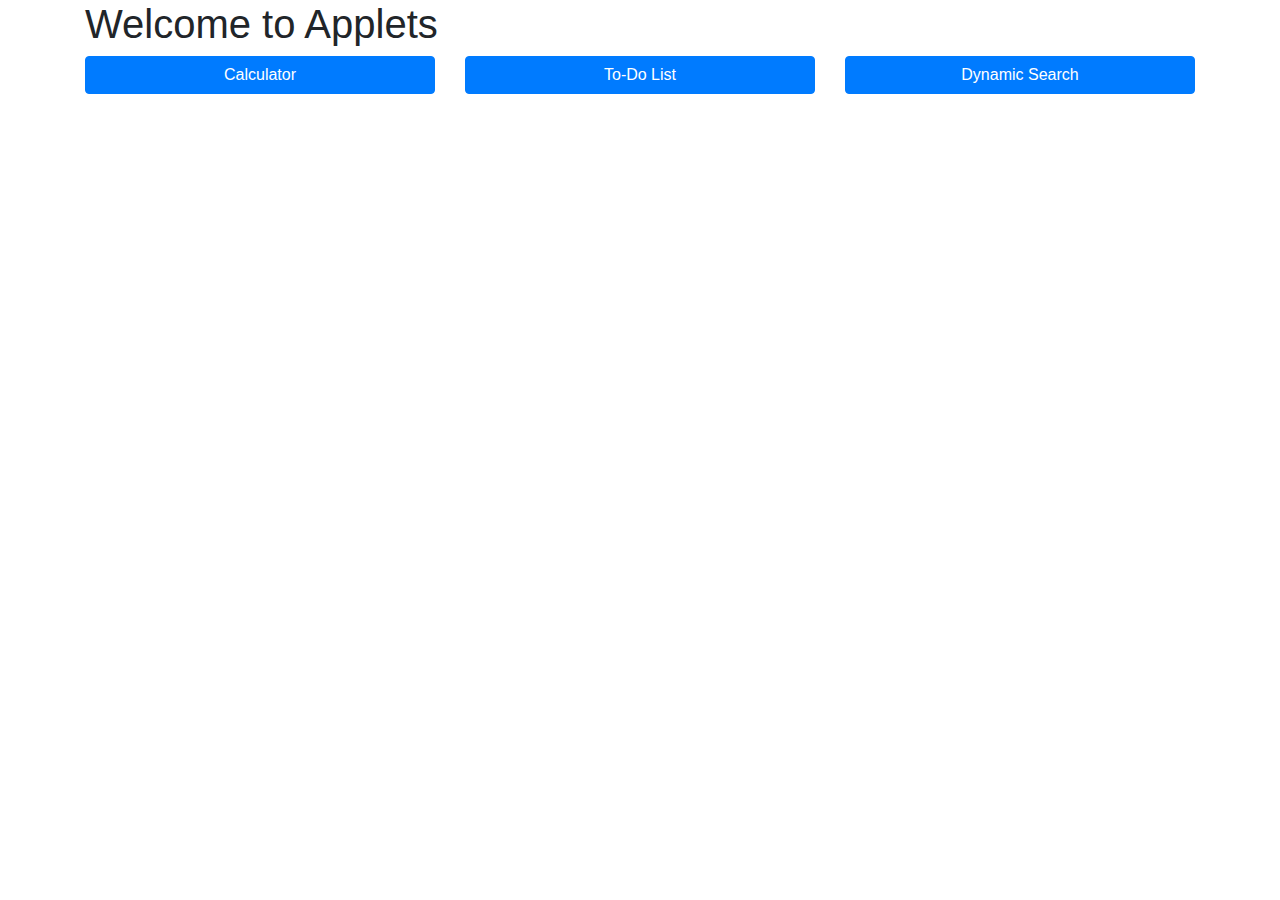
==== projects/index.html @ 7137bcc9 "initial commit" ====
<!DOCTYPE html>
<html lang="en">
<head>
    <meta charset="UTF-8">
    <meta name="viewport" content="width=device-width, initial-scale=1.0">
    <title>Applets</title>
    <!-- Bootstrap CDN -->
    <link href="https://stackpath.bootstrapcdn.com/bootstrap/4.5.2/css/bootstrap.min.css" rel="stylesheet">
    <!-- Custom CSS -->
    <link rel="stylesheet" href="css/style.css">
</head>
<body>
    <div class="container">
        <h1>Welcome to Applets</h1>
        <div class="row">
            <div class="col-md-4">
                <a href="applets/calculator/index.html" class="btn btn-primary btn-block">Calculator</a>
            </div>
            <div class="col-md-4">
                <a href="applets/todolist/index.html" class="btn btn-primary btn-block">To-Do List</a>
            </div>
            <div class="col-md-4">
                <a href="applets/dynamicSearch/index.html" class="btn btn-primary btn-block">Dynamic Search</a>
            </div>
        </div>
    </div>
</body>
</html>
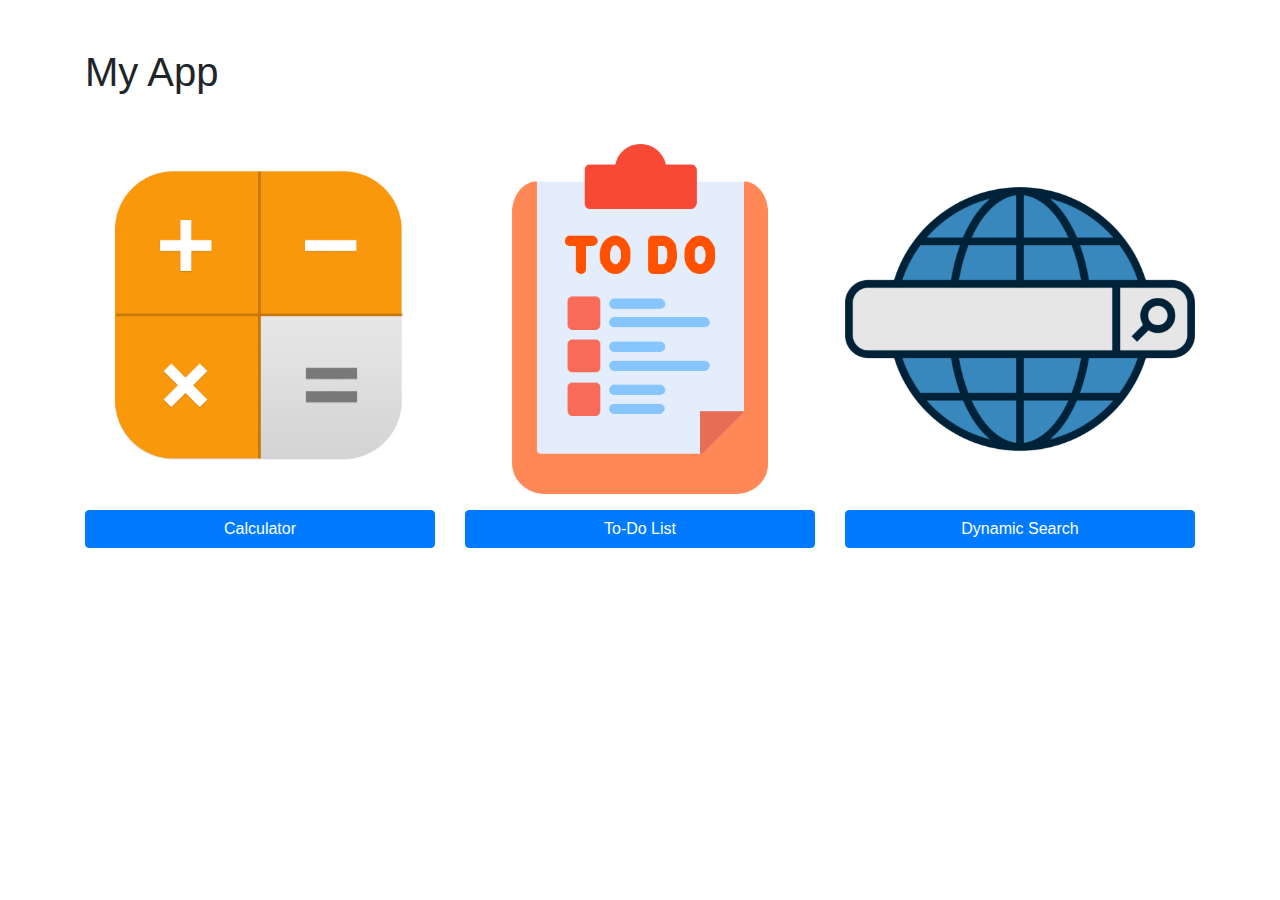
==== commit 5f40fc89: "initial commit" ====
--- a/projects/index.html
+++ b/projects/index.html
@@ -3,23 +3,27 @@
 <head>
     <meta charset="UTF-8">
     <meta name="viewport" content="width=device-width, initial-scale=1.0">
-    <title>Applets</title>
+    <title>MY_APP</title>
     <!-- Bootstrap CDN -->
     <link href="https://stackpath.bootstrapcdn.com/bootstrap/4.5.2/css/bootstrap.min.css" rel="stylesheet">
-    <!-- Custom CSS -->
     <link rel="stylesheet" href="css/style.css">
+
+    
 </head>
 <body>
     <div class="container">
-        <h1>Welcome to Applets</h1>
-        <div class="row">
+        <h1 class="mt-5">My App</h1>
+        <div class="row mt-5">
             <div class="col-md-4">
+                <img src="img/Calculator.webp" alt="Calculator Image" class="img-fluid mb-3">
                 <a href="applets/calculator/index.html" class="btn btn-primary btn-block">Calculator</a>
             </div>
             <div class="col-md-4">
+                <img src="img/todolist.png" alt="To-Do List Image" class="img-fluid mb-3">
                 <a href="applets/todolist/index.html" class="btn btn-primary btn-block">To-Do List</a>
             </div>
             <div class="col-md-4">
+                <img src="img/dynamicsearch.png" alt="Dynamic Search Image" class="img-fluid mb-3">
                 <a href="applets/dynamicSearch/index.html" class="btn btn-primary btn-block">Dynamic Search</a>
             </div>
         </div>
--- a/projects/css/style.css
+++ b/projects/css/style.css
@@ -0,0 +1,6 @@
+/* Custom styles */
+.app-img {
+    width: 150px; /* Set width */
+    height: 150px; /* Set height */
+    object-fit: cover; /* Maintain aspect ratio and cover container */
+}
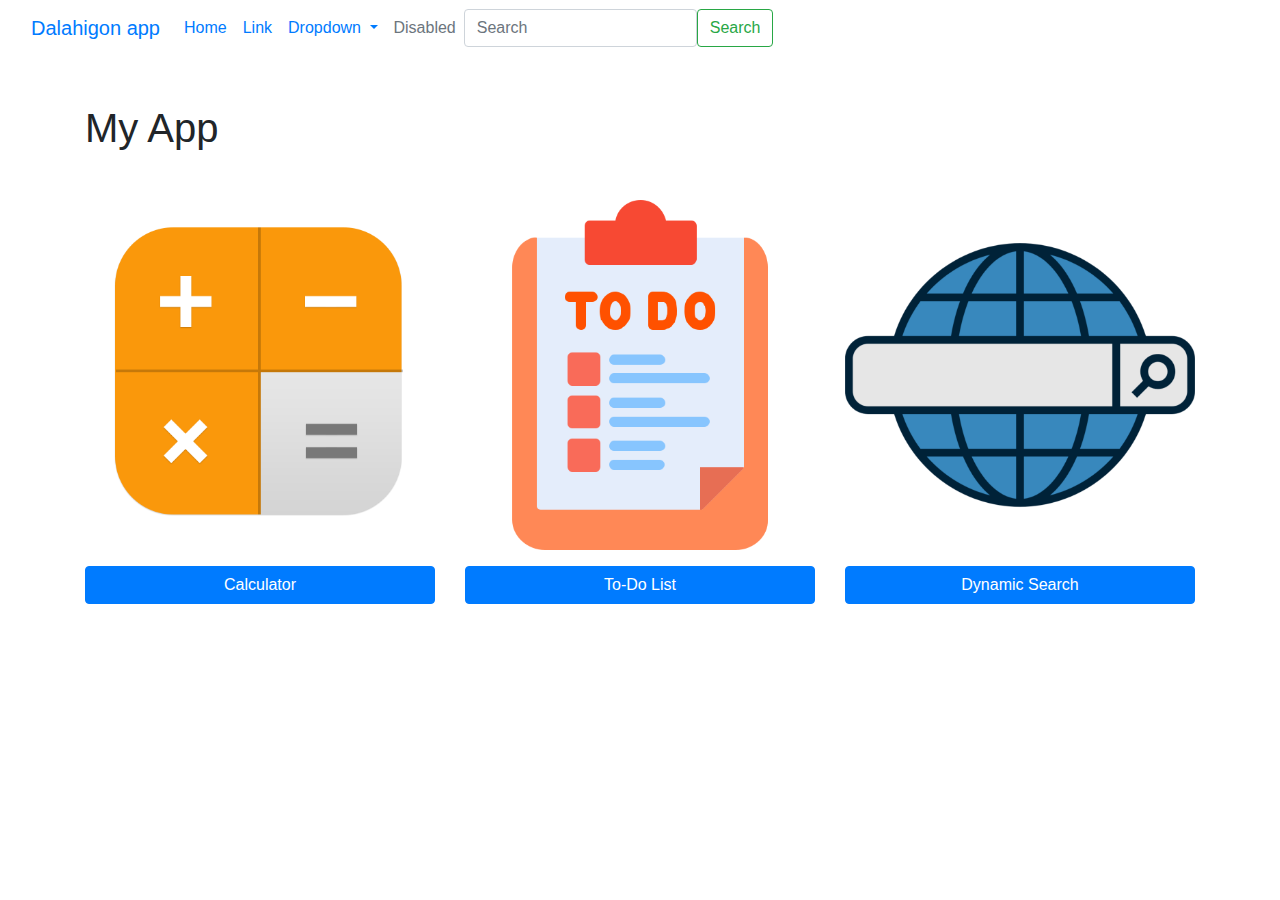
==== commit 9c4851c8: "add navbar in index.html" ====
--- a/projects/index.html
+++ b/projects/index.html
@@ -10,21 +10,57 @@
 
     
 </head>
+<nav class="navbar navbar-expand-lg bg-body-tertiary">
+    <div class="container-fluid">
+      <a class="navbar-brand" href="./index.html">Dalahigon app</a>
+      <button class="navbar-toggler" type="button" data-bs-toggle="collapse" data-bs-target="#navbarSupportedContent" aria-controls="navbarSupportedContent" aria-expanded="false" aria-label="Toggle navigation">
+        <span class="navbar-toggler-icon"></span>
+      </button>
+      <div class="collapse navbar-collapse" id="navbarSupportedContent">
+        <ul class="navbar-nav me-auto mb-2 mb-lg-0">
+          <li class="nav-item">
+            <a class="nav-link active" aria-current="page" href="#">Home</a>
+          </li>
+          <li class="nav-item">
+            <a class="nav-link" href="#">Link</a>
+          </li>
+          <li class="nav-item dropdown">
+            <a class="nav-link dropdown-toggle" href="#" role="button" data-bs-toggle="dropdown" aria-expanded="false">
+              Dropdown
+            </a>
+            <ul class="dropdown-menu">
+              <li><a class="dropdown-item" href="#">Action</a></li>
+              <li><a class="dropdown-item" href="#">Another action</a></li>
+              <li><hr class="dropdown-divider"></li>
+              <li><a class="dropdown-item" href="#">Something else here</a></li>
+            </ul>
+          </li>
+          <li class="nav-item">
+            <a class="nav-link disabled" aria-disabled="true">Disabled</a>
+          </li>
+        </ul>
+        <form class="d-flex" role="search">
+          <input class="form-control me-2" type="search" placeholder="Search" aria-label="Search">
+          <button class="btn btn-outline-success" type="submit">Search</button>
+        </form>
+      </div>
+    </div>
+  </nav>
 <body>
     <div class="container">
         <h1 class="mt-5">My App</h1>
         <div class="row mt-5">
             <div class="col-md-4">
                 <img src="img/Calculator.webp" alt="Calculator Image" class="img-fluid mb-3">
-                <a href="applets/calculator/index.html" class="btn btn-primary btn-block">Calculator</a>
+                <a href="calculator/index.html" class="btn btn-primary btn-block">Calculator</a>
             </div>
             <div class="col-md-4">
                 <img src="img/todolist.png" alt="To-Do List Image" class="img-fluid mb-3">
-                <a href="applets/todolist/index.html" class="btn btn-primary btn-block">To-Do List</a>
+                <a href="todolist/index.html" class="btn btn-primary btn-block">To-Do List</a>
             </div>
             <div class="col-md-4">
                 <img src="img/dynamicsearch.png" alt="Dynamic Search Image" class="img-fluid mb-3">
-                <a href="applets/dynamicSearch/index.html" class="btn btn-primary btn-block">Dynamic Search</a>
+                <a href="dynamicSearch/index.html" class="btn btn-primary btn-block">Dynamic Search</a>
             </div>
         </div>
     </div>
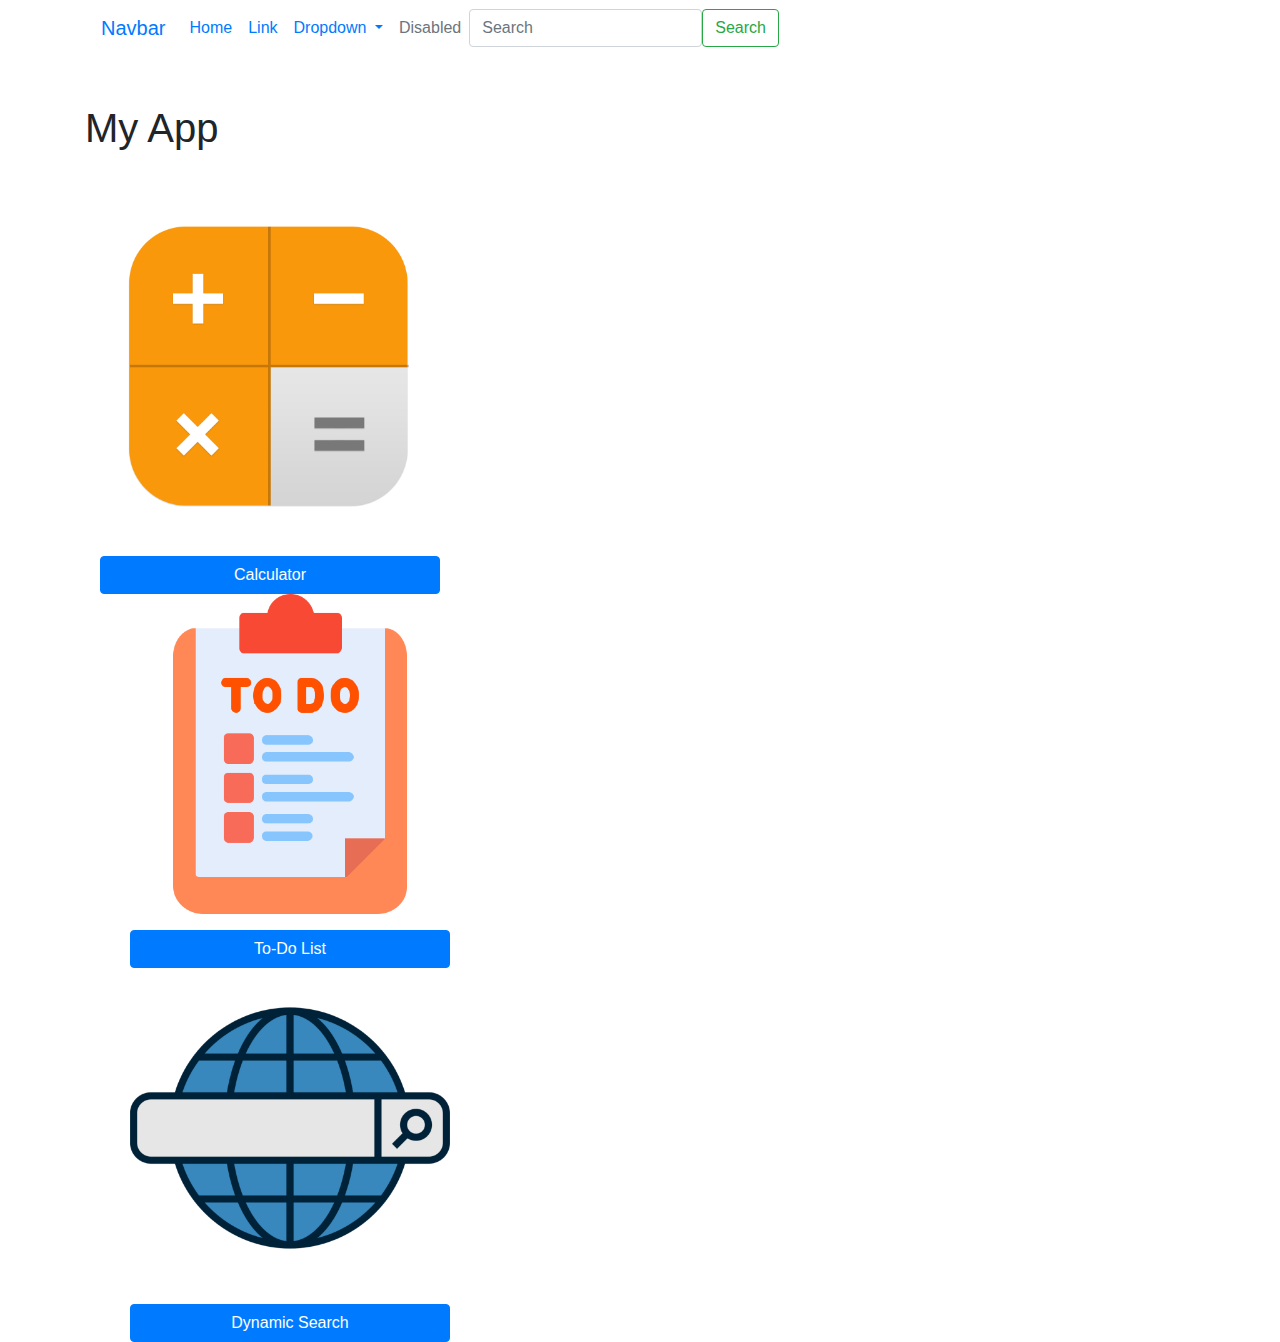
==== commit 4a3d495c: "added source code of bootstrap and js" ====
--- a/projects/index.html
+++ b/projects/index.html
@@ -6,63 +6,76 @@
     <title>MY_APP</title>
     <!-- Bootstrap CDN -->
     <link href="https://stackpath.bootstrapcdn.com/bootstrap/4.5.2/css/bootstrap.min.css" rel="stylesheet">
+    <link href="https://cdn.jsdelivr.net/npm/bootstrap@5.3.2/dist/css/bootstrap.min.css" rel="stylesheet" integrity="sha384-T3c6CoIi6uLrA9TneNEoa7RxnatzjcDSCmG1MXxSR1GAsXEV/Dwwykc2MPK8M2HN" crossorigin="anonymous">
+    <script src="https://cdn.jsdelivr.net/npm/bootstrap@5.3.2/dist/js/bootstrap.bundle.min.js" integrity="sha384-C6RzsynM9kWDrMNeT87bh95OGNyZPhcTNXj1NW7RuBCsyN/o0jlpcV8Qyq46cDfL" crossorigin="anonymous"></script>
     <link rel="stylesheet" href="css/style.css">
 
     
 </head>
-<nav class="navbar navbar-expand-lg bg-body-tertiary">
-    <div class="container-fluid">
-      <a class="navbar-brand" href="./index.html">Dalahigon app</a>
-      <button class="navbar-toggler" type="button" data-bs-toggle="collapse" data-bs-target="#navbarSupportedContent" aria-controls="navbarSupportedContent" aria-expanded="false" aria-label="Toggle navigation">
-        <span class="navbar-toggler-icon"></span>
-      </button>
-      <div class="collapse navbar-collapse" id="navbarSupportedContent">
-        <ul class="navbar-nav me-auto mb-2 mb-lg-0">
-          <li class="nav-item">
-            <a class="nav-link active" aria-current="page" href="#">Home</a>
-          </li>
-          <li class="nav-item">
-            <a class="nav-link" href="#">Link</a>
-          </li>
-          <li class="nav-item dropdown">
-            <a class="nav-link dropdown-toggle" href="#" role="button" data-bs-toggle="dropdown" aria-expanded="false">
-              Dropdown
-            </a>
-            <ul class="dropdown-menu">
-              <li><a class="dropdown-item" href="#">Action</a></li>
-              <li><a class="dropdown-item" href="#">Another action</a></li>
-              <li><hr class="dropdown-divider"></li>
-              <li><a class="dropdown-item" href="#">Something else here</a></li>
-            </ul>
-          </li>
-          <li class="nav-item">
-            <a class="nav-link disabled" aria-disabled="true">Disabled</a>
-          </li>
-        </ul>
-        <form class="d-flex" role="search">
-          <input class="form-control me-2" type="search" placeholder="Search" aria-label="Search">
-          <button class="btn btn-outline-success" type="submit">Search</button>
-        </form>
+<div class="container ">
+    <div class="row">
+    <nav class="navbar navbar-expand-lg bg-body-tertiary">
+      <div class="container-fluid">
+        <a class="navbar-brand" href="#">Navbar</a>
+        <button class="navbar-toggler" type="button" data-bs-toggle="collapse" data-bs-target="#navbarSupportedContent" aria-controls="navbarSupportedContent" aria-expanded="false" aria-label="Toggle navigation">
+          <span class="navbar-toggler-icon"></span>
+        </button>
+        <div class="collapse navbar-collapse" id="navbarSupportedContent">
+          <ul class="navbar-nav me-auto mb-2 mb-lg-0">
+            <li class="nav-item">
+              <a class="nav-link active" aria-current="page" href="#">Home</a>
+            </li>
+            <li class="nav-item">
+              <a class="nav-link" href="#">Link</a>
+            </li>
+            <li class="nav-item dropdown">
+              <a class="nav-link dropdown-toggle" href="#" role="button" data-bs-toggle="dropdown" aria-expanded="false">
+                Dropdown
+              </a>
+              <ul class="dropdown-menu">
+                <li><a class="dropdown-item" href="#">Action</a></li>
+                <li><a class="dropdown-item" href="#">Another action</a></li>
+                <li><hr class="dropdown-divider"></li>
+                <li><a class="dropdown-item" href="#">Something else here</a></li>
+              </ul>
+            </li>
+            <li class="nav-item">
+              <a class="nav-link disabled" aria-disabled="true">Disabled</a>
+            </li>
+          </ul>
+          <form class="d-flex" role="search">
+            <input class="form-control me-2" type="search" placeholder="Search" aria-label="Search">
+            <button class="btn btn-outline-success" type="submit">Search</button>
+          </form>
+        </div>
       </div>
-    </div>
-  </nav>
+    </nav>
+  </div>
+</div>
 <body>
-    <div class="container">
+    <div class="container -sm">
         <h1 class="mt-5">My App</h1>
+        <div class="container">
         <div class="row mt-5">
             <div class="col-md-4">
                 <img src="img/Calculator.webp" alt="Calculator Image" class="img-fluid mb-3">
                 <a href="calculator/index.html" class="btn btn-primary btn-block">Calculator</a>
+                </div>
             </div>
+            <div class="container -sm">
             <div class="col-md-4">
                 <img src="img/todolist.png" alt="To-Do List Image" class="img-fluid mb-3">
                 <a href="todolist/index.html" class="btn btn-primary btn-block">To-Do List</a>
+                </div>
             </div>
+            <div class="container -sm">
             <div class="col-md-4">
                 <img src="img/dynamicsearch.png" alt="Dynamic Search Image" class="img-fluid mb-3">
                 <a href="dynamicSearch/index.html" class="btn btn-primary btn-block">Dynamic Search</a>
+                </div>
             </div>
         </div>
-    </div>
+    
+</div>
 </body>
 </html>
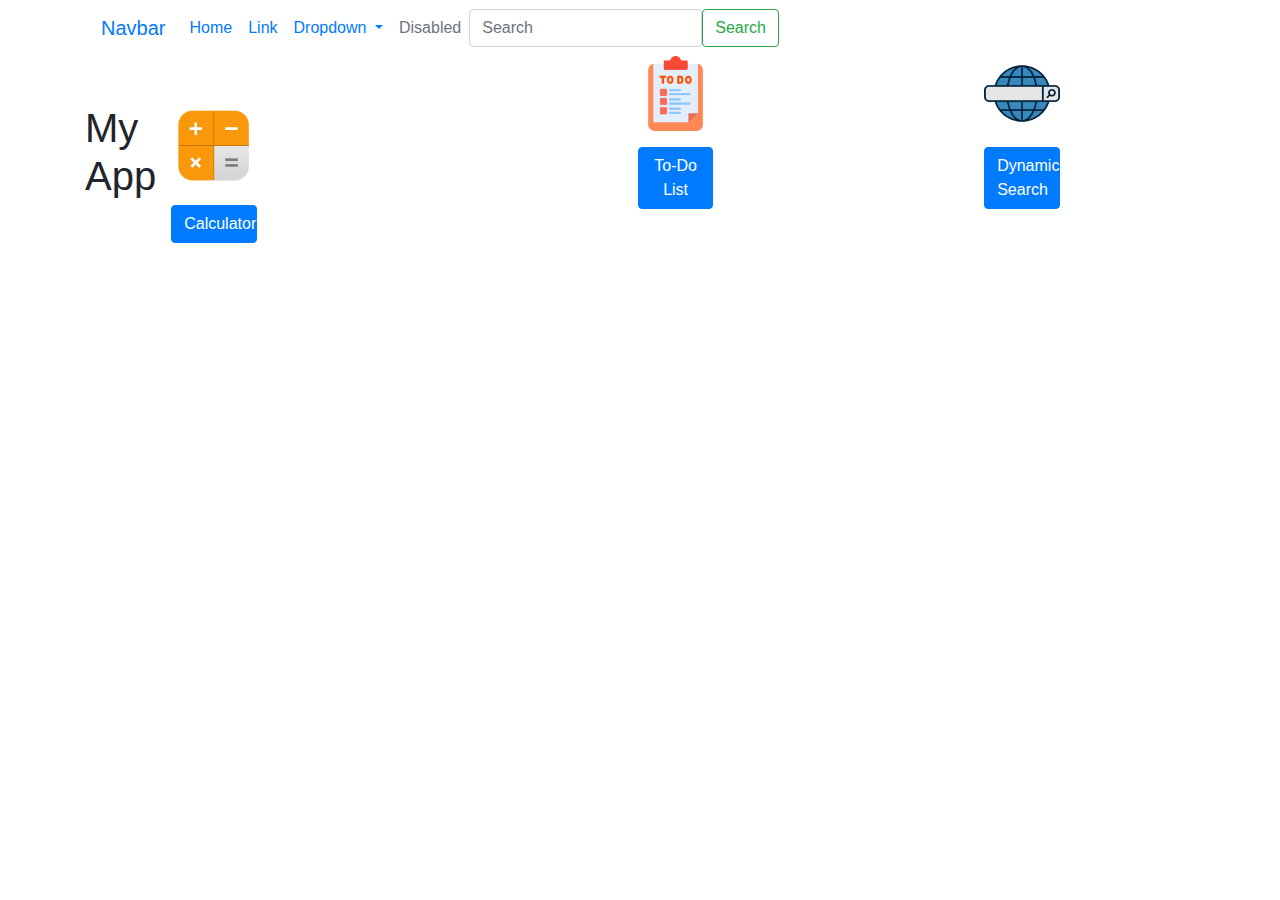
==== commit f4bb0596: "Minor changes" ====
--- a/projects/index.html
+++ b/projects/index.html
@@ -53,7 +53,8 @@
   </div>
 </div>
 <body>
-    <div class="container -sm">
+    <div class="container-sm">
+    <div class="d-flex justify-content-center">
         <h1 class="mt-5">My App</h1>
         <div class="container">
         <div class="row mt-5">
@@ -62,20 +63,24 @@
                 <a href="calculator/index.html" class="btn btn-primary btn-block">Calculator</a>
                 </div>
             </div>
-            <div class="container -sm">
+        </div>
+            <div class="container-sm ">
+                <div class="d-flex justify-content-center">
             <div class="col-md-4">
                 <img src="img/todolist.png" alt="To-Do List Image" class="img-fluid mb-3">
                 <a href="todolist/index.html" class="btn btn-primary btn-block">To-Do List</a>
                 </div>
             </div>
-            <div class="container -sm">
+        </div>
+            <div class="container-sm">
+                <div class="d-flex justify-content-center">
             <div class="col-md-4">
                 <img src="img/dynamicsearch.png" alt="Dynamic Search Image" class="img-fluid mb-3">
                 <a href="dynamicSearch/index.html" class="btn btn-primary btn-block">Dynamic Search</a>
                 </div>
             </div>
         </div>
-    
+    </div>
 </div>
 </body>
 </html>
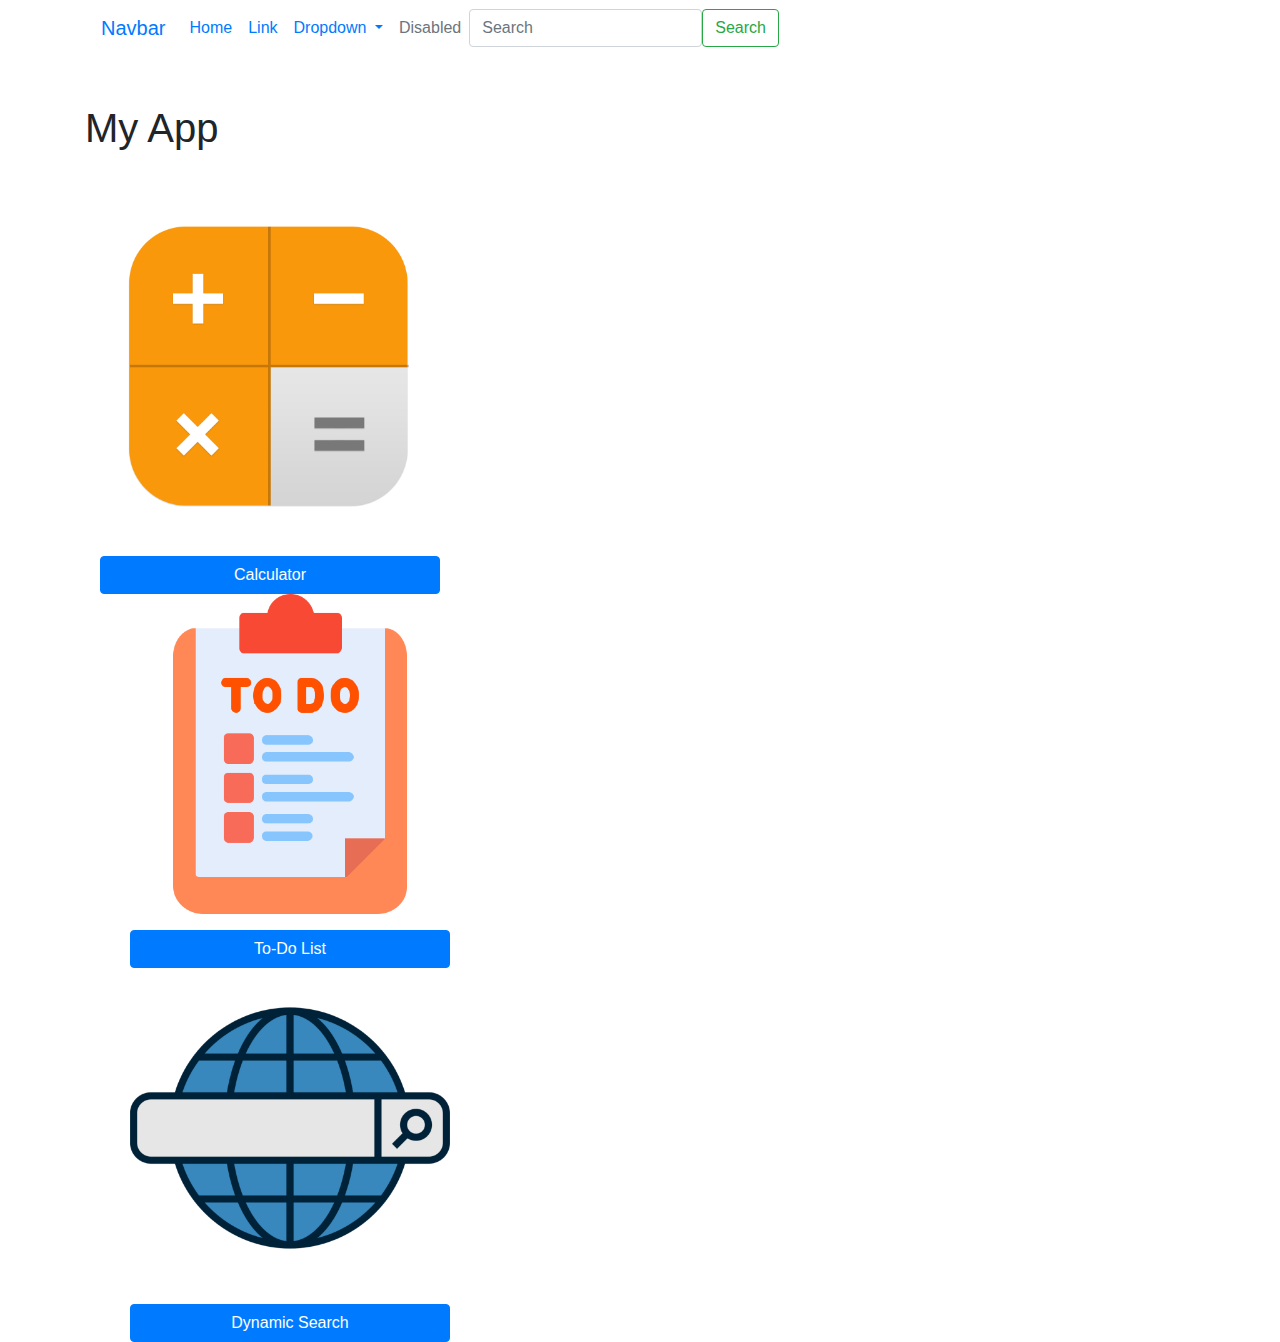
==== commit f6e799e7: "added script in calculator index.html" ====
--- a/projects/index.html
+++ b/projects/index.html
@@ -54,7 +54,7 @@
 </div>
 <body>
     <div class="container-sm">
-    <div class="d-flex justify-content-center">
+    
         <h1 class="mt-5">My App</h1>
         <div class="container">
         <div class="row mt-5">
@@ -62,25 +62,25 @@
                 <img src="img/Calculator.webp" alt="Calculator Image" class="img-fluid mb-3">
                 <a href="calculator/index.html" class="btn btn-primary btn-block">Calculator</a>
                 </div>
-            </div>
+            
         </div>
             <div class="container-sm ">
-                <div class="d-flex justify-content-center">
+              
             <div class="col-md-4">
                 <img src="img/todolist.png" alt="To-Do List Image" class="img-fluid mb-3">
                 <a href="todolist/index.html" class="btn btn-primary btn-block">To-Do List</a>
                 </div>
-            </div>
+            
         </div>
             <div class="container-sm">
-                <div class="d-flex justify-content-center">
+                
             <div class="col-md-4">
                 <img src="img/dynamicsearch.png" alt="Dynamic Search Image" class="img-fluid mb-3">
-                <a href="dynamicSearch/index.html" class="btn btn-primary btn-block">Dynamic Search</a>
+                <a href="dynamicsearch/index.html" class="btn btn-primary btn-block">Dynamic Search</a>
                 </div>
-            </div>
+            
         </div>
-    </div>
+    
 </div>
 </body>
-</html>
+</html>--- a/projects/css/style.css
+++ b/projects/css/style.css
@@ -3,4 +3,7 @@
     width: 150px; /* Set width */
     height: 150px; /* Set height */
     object-fit: cover; /* Maintain aspect ratio and cover container */
+    display: flex;
+            justify-content: center;
+            align-items: center;
 }
